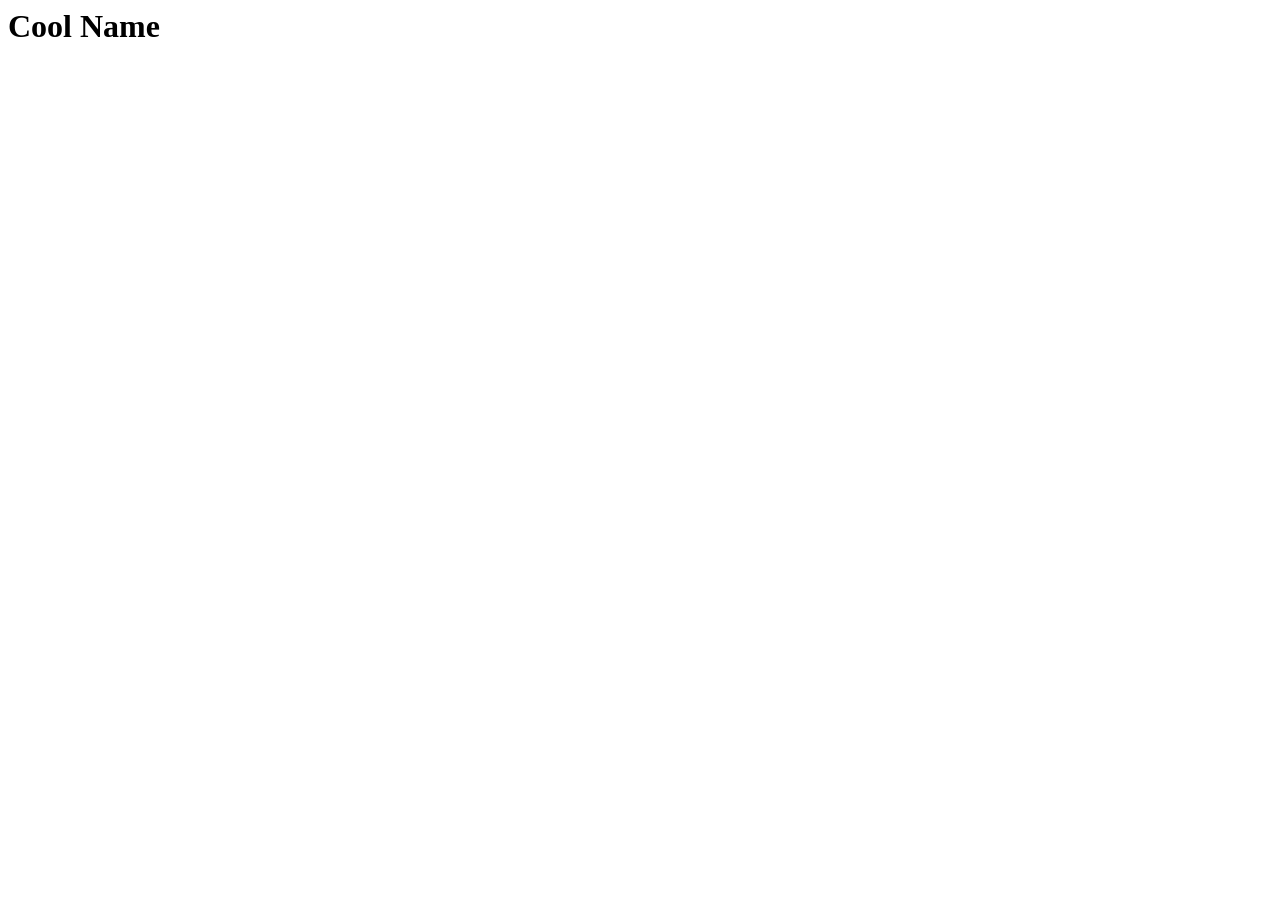
==== home.html @ c83cc132 "one dropdown added" ====
<html ng-app="movie">

<head>
    <link type="text/css" href="style.css" ref="stylesheet" />
    <meta name="viewport" content="width=device-width, initial-scale=1">

</head>

<body>
    <h1>Cool Name</h1>
    <search-criteria></search-criteria>


    <!-- <ng-view></ng-view> -->

    <script src="https://ajax.googleapis.com/ajax/libs/angularjs/1.5.6/angular.min.js"></script>
    <script src="module.js"></script>
    <script src="searchCriteria.js"></script>
    <!-- <script src="movieList.js"></script>
    <script src="watchlistPage.js"></script> -->
</body>

</html>
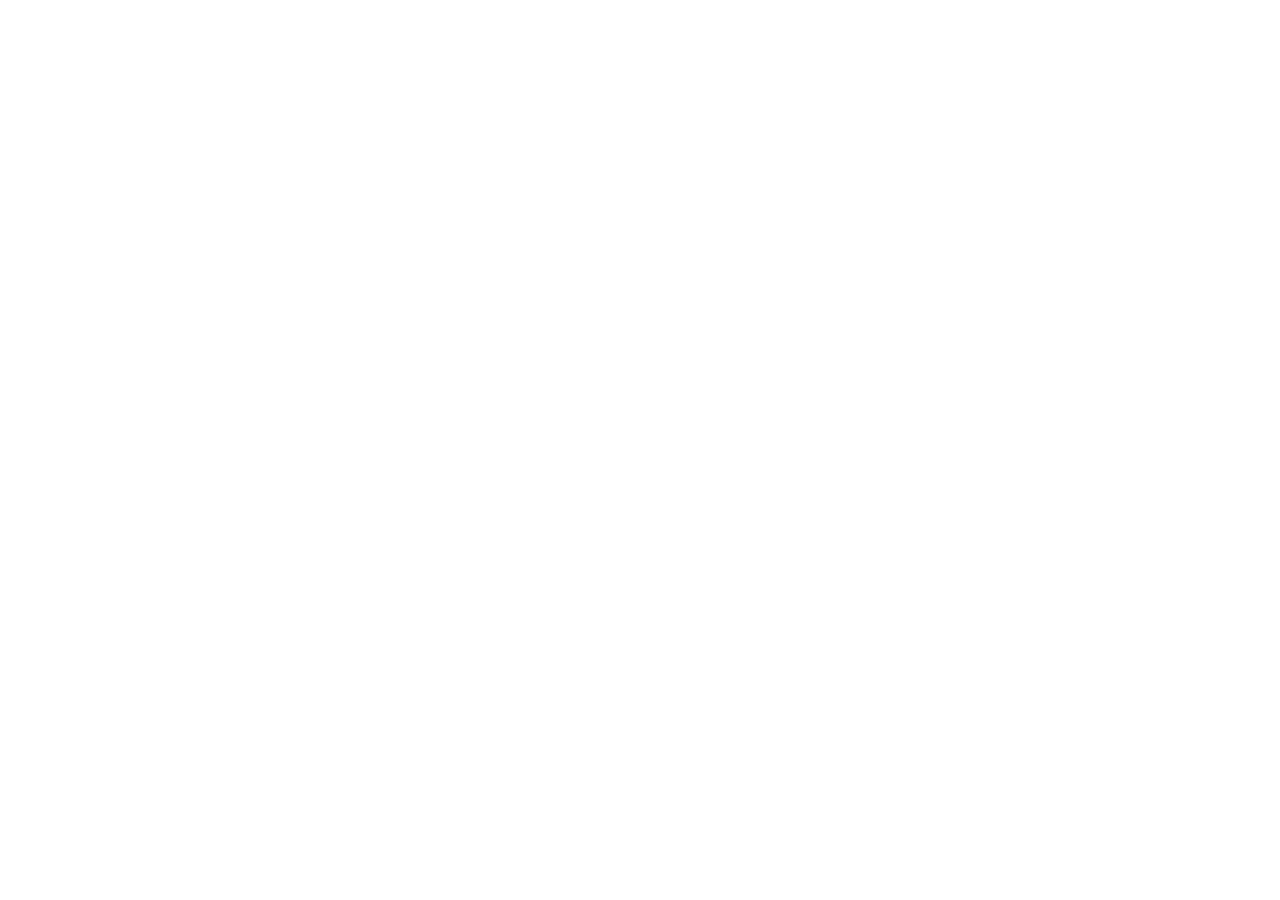
==== commit e87328c0: "api setup update" ====
--- a/home.html
+++ b/home.html
@@ -1,23 +1,19 @@
 <html ng-app="movie">
 
 <head>
-    <link type="text/css" href="style.css" ref="stylesheet" />
-    <meta name="viewport" content="width=device-width, initial-scale=1">
 
 </head>
-
 <body>
-    <h1>Cool Name</h1>
-    <search-criteria></search-criteria>
 
 
-    <!-- <ng-view></ng-view> -->
-
-    <script src="https://ajax.googleapis.com/ajax/libs/angularjs/1.5.6/angular.min.js"></script>
+    <ng-view></ng-view>
+    <script src="https://ajax.googleapis.com/ajax/libs/angularjs/1.6.10/angular.min.js"></script>
+    <script src='https://ajax.googleapis.com/ajax/libs/angularjs/1.6.5/angular-route.js'></script>
     <script src="module.js"></script>
-    <script src="searchCriteria.js"></script>
-    <!-- <script src="movieList.js"></script>
-    <script src="watchlistPage.js"></script> -->
+    <script src="MovieService.js"></script>
+    <script src="MovieList.js"></script>
+    <script src="Home.js"></script>
+    <script src="Routing.js"></script>
 </body>
 
 </html>
